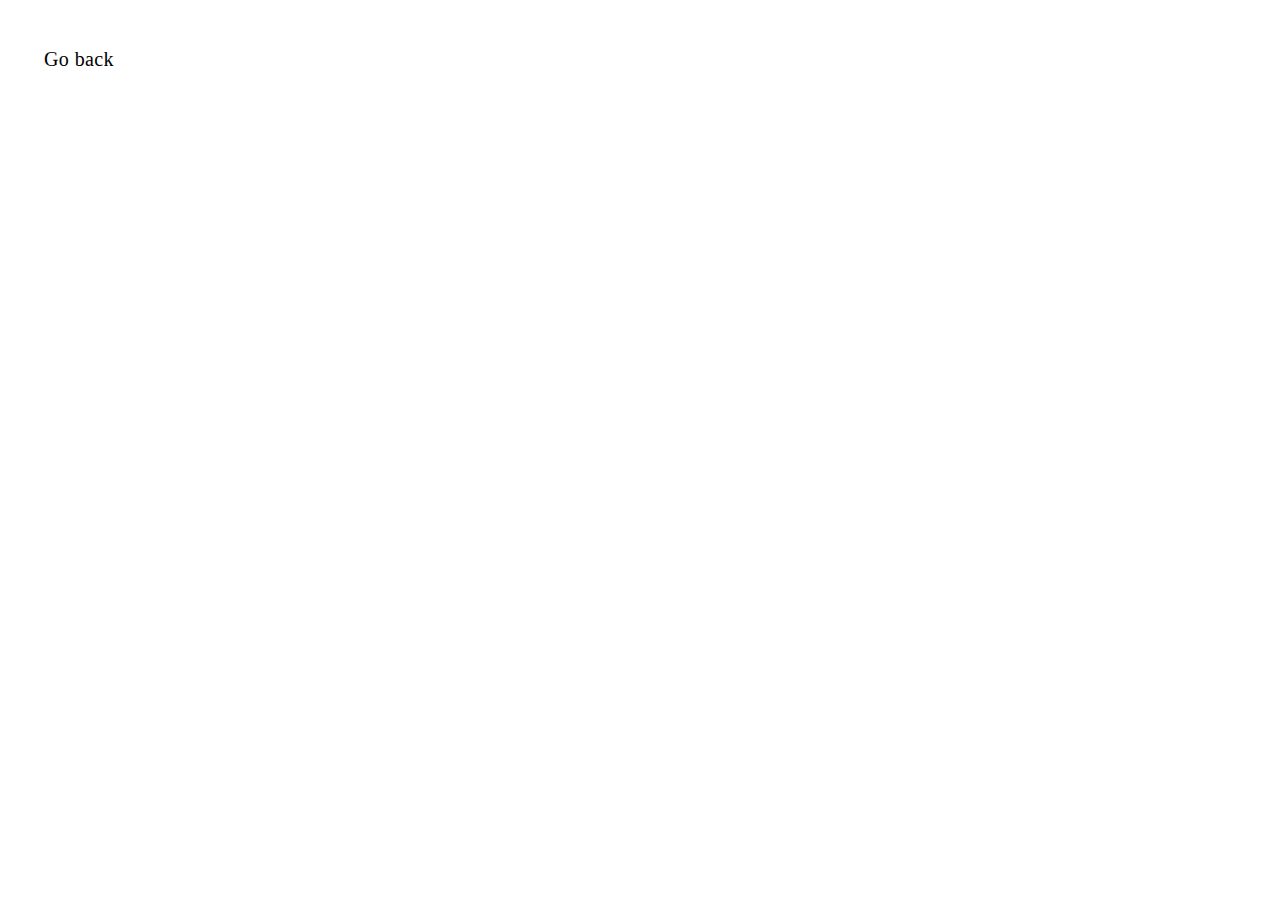
==== src/2-form.html @ 16340939 "update gallery" ====
<!DOCTYPE html>
<html lang="en">
  <head>
    <meta charset="UTF-8" />
    <meta name="viewport" content="width=device-width, initial-scale=1.0" />
    <title>Form</title>
    <link rel="stylesheet" href="./css/styles.css" />
  </head>
  <body>
    <div class="link-container">
      <a href="./index.html" class="nav-link">Go back</a>
    </div>
    <script type="module" src="./js/2-form.js"></script>
  </body>
</html>
---- src/css/styles.css ----
h1,
h2,
h3,
h4,
h5,
h6,
p {
  margin: 0;
}

ul {
  margin: 0;
  padding: 0;
  list-style: none;
}

a {
  color: currentColor;
  text-decoration: none;
}

body {
  padding: 24px;
  margin: 0 auto;
  width: 1440px;
}

.header {
  padding: 20px 20px;
  font-size: 20px;
}

.nav-list {
  display: flex;
  align-items: center;
  justify-content: flex-start;
  gap: 40px;
}

.nav-link {
  font-weight: 500;
  letter-spacing: 0.02em;
  line-height: 1.5;
}

.nav-link:hover,
.nav-link:focus {
  color: #747bff;
}

.link-container {
  font-weight: 500;
  letter-spacing: 0.02em;
  line-height: 1.5;
  padding: 20px 20px;
  font-size: 20px;
}

.gallery {
  padding-left: 156px;
  padding-right: 156px;
  display: flex;
  flex-wrap: wrap;
  gap: 24px;
}

.gallery-image {
  width: 360px;
  height: 200px;
  object-fit: cover;
}

.gallery-link {
  width: 1112px;
  height: 640px;
  object-fit: cover;
  color: beige;
  font-size: 20px;
}

.modal-container {
  background: rgba(46, 47, 66, 0.8);
}
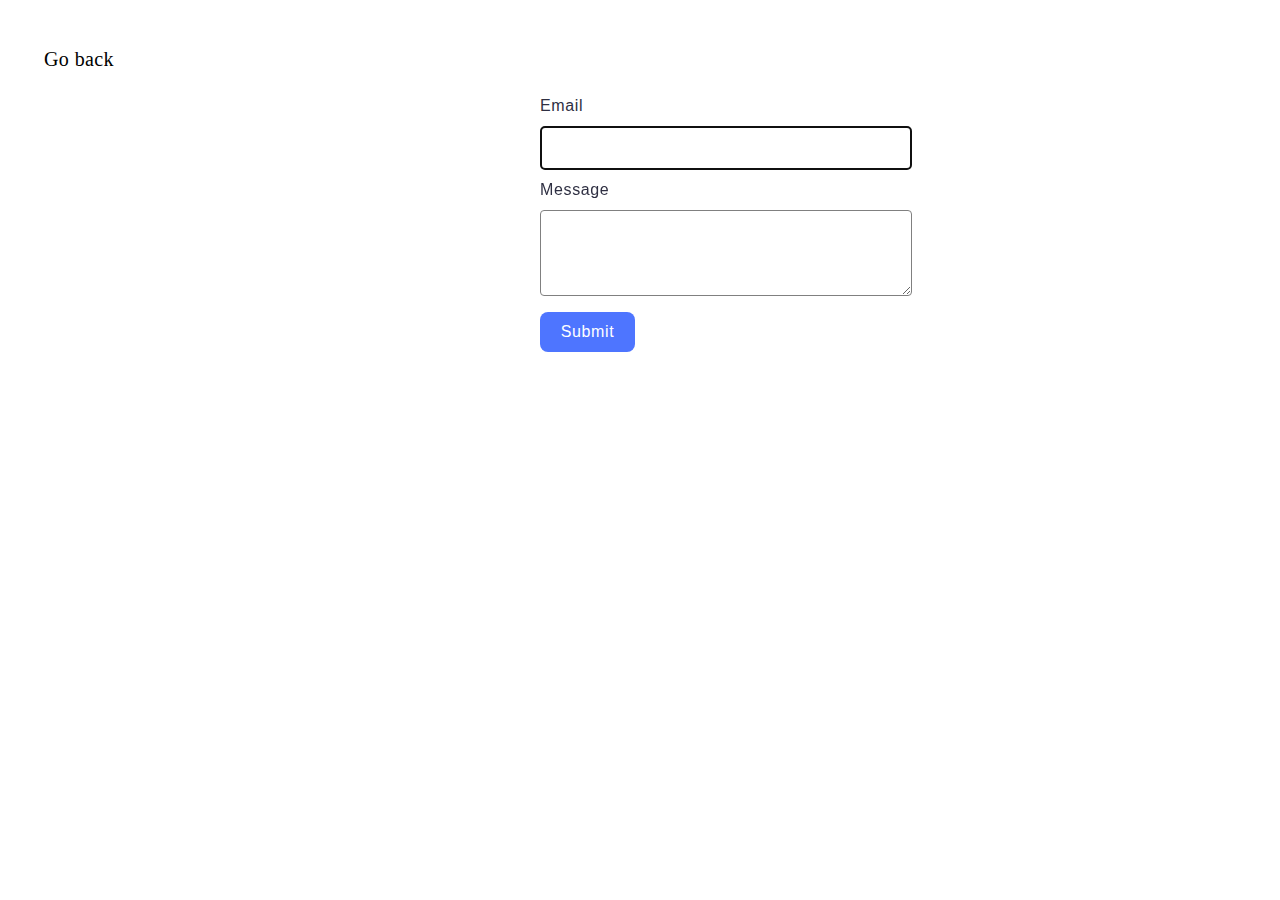
==== commit dd8f8924: "update form" ====
--- a/src/2-form.html
+++ b/src/2-form.html
@@ -10,6 +10,18 @@
     <div class="link-container">
       <a href="./index.html" class="nav-link">Go back</a>
     </div>
+    <form class="feedback-form" autocomplete="off">
+      <label>
+        Email
+        <input type="email" name="email" autofocus />
+      </label>
+      <label>
+        Message
+        <textarea name="message" rows="8"></textarea>
+      </label>
+      <button type="submit">Submit</button>
+    </form>
+
     <script type="module" src="./js/2-form.js"></script>
   </body>
 </html>
--- a/src/css/styles.css
+++ b/src/css/styles.css
@@ -81,3 +81,69 @@
 .modal-container {
   background: rgba(46, 47, 66, 0.8);
 }
+
+.feedback-form {
+  width: 408px;
+  display: flex;
+  flex-direction: column;
+  padding-right: 8px;
+  padding-left: 8px;
+  margin: auto;
+}
+
+label {
+  display: flex;
+  flex-direction: column;
+  gap: 8px;
+  padding-bottom: 8px;
+  font-family: 'Montserrat', sans-serif;
+  font-weight: 400;
+  font-size: 16px;
+  line-height: 150%;
+  letter-spacing: 0.04em;
+  color: #2e2f42;
+}
+input {
+  padding-left: 8px;
+  border: 1px solid #808080;
+  border-radius: 4px;
+  width: 360px;
+  height: 40px;
+}
+
+input:hover {
+  border: 1px solid #000;
+}
+input:active {
+  border: 1px solid #808080;
+}
+
+textarea {
+  padding-left: 8px;
+  border: 1px solid #808080;
+  border-radius: 4px;
+  width: 360px;
+  height: 80px;
+}
+
+button {
+  cursor: pointer;
+  border-radius: 8px;
+  padding: 8px 16px;
+  margin-top: 8px;
+  width: 95px;
+  height: 40px;
+  font-family: 'Montserrat', sans-serif;
+  font-weight: 500;
+  font-size: 16px;
+  line-height: 150%;
+  letter-spacing: 0.04em;
+  color: #fff;
+  background-color: #4e75ff;
+  display: block;
+  border: none;
+}
+
+button:hover {
+  background: #6c8cff;
+}
